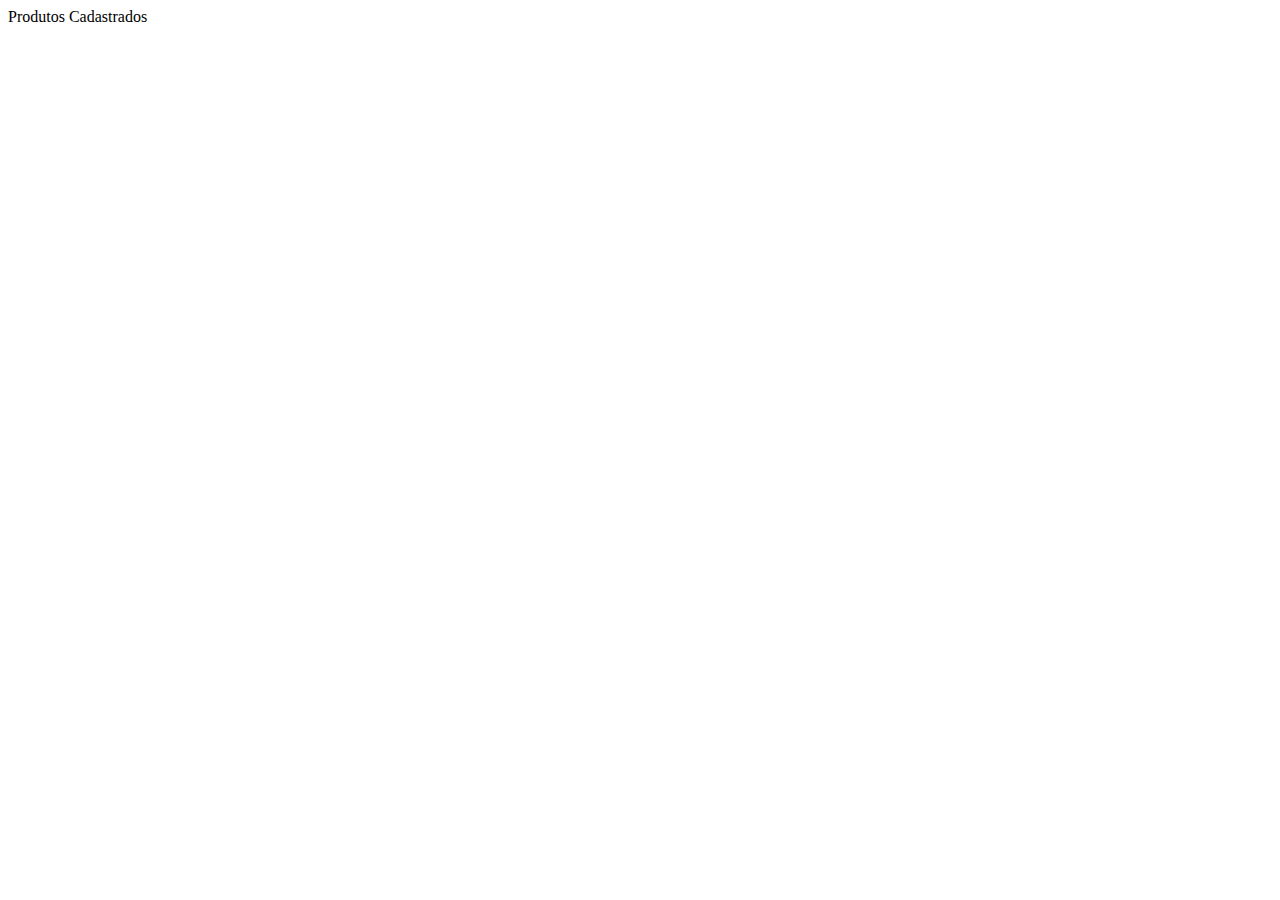
==== view/catalog.html @ 9c5d76c1 "primeiro commit após merge" ====
<!DOCTYPE html>
<html lang="en">
<head>
    <meta charset="UTF-8">
    <meta name="viewport" content="width=device-width, initial-scale=1.0">
    <title>Catalogo</title>
    <link rel="icon" href="./img/favicon.ico">
    <script src="script.js"></script>
    <link href="https://cdn.jsdelivr.net/npm/bootstrap@5.3.2/dist/css/bootstrap.min.css" rel="stylesheet" integrity="sha384-T3c6CoIi6uLrA9TneNEoa7RxnatzjcDSCmG1MXxSR1GAsXEV/Dwwykc2MPK8M2HN" crossorigin="anonymous">
</head>
<body>
    
    <div class="d-flex justify-content-center">
        <div class="spinner-border" role="status" id="catalogLoading"></div>
    </div>

    <span class="h1 text-center">Produtos Cadastrados</span>

    <table class="table-hover">
    
        <tbody id="catalogoProdutos"></tbody>


    </table>


    <script src="https://cdn.jsdelivr.net/npm/bootstrap@5.3.2/dist/js/bootstrap.bundle.min.js" integrity="sha384-C6RzsynM9kWDrMNeT87bh95OGNyZPhcTNXj1NW7RuBCsyN/o0jlpcV8Qyq46cDfL" crossorigin="anonymous"></script>
</body>
</html>
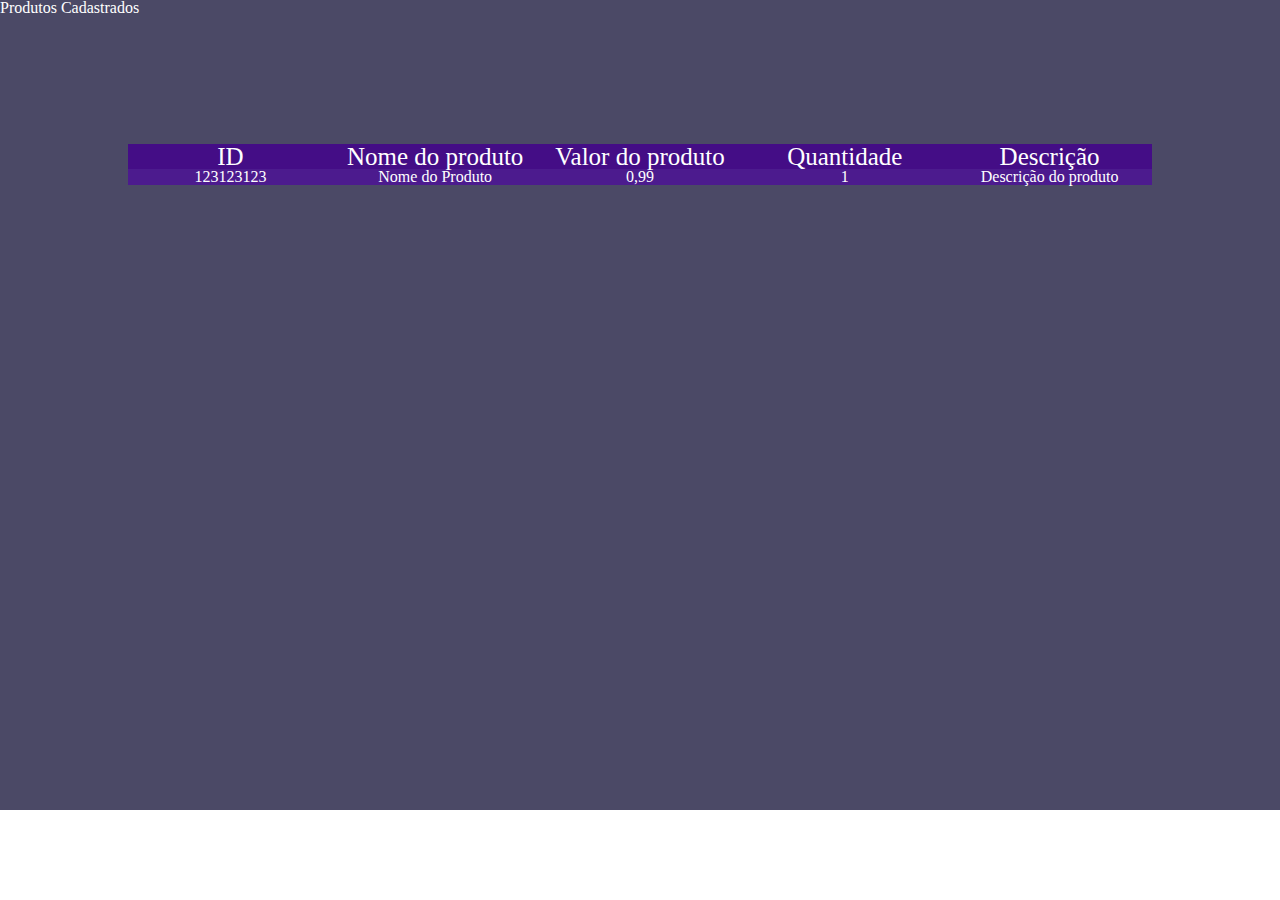
==== commit 3de9ea5a: "primeira refatoração" ====
--- a/view/catalog.html
+++ b/view/catalog.html
@@ -1,29 +1,46 @@
 <!DOCTYPE html>
 <html lang="en">
+
 <head>
     <meta charset="UTF-8">
     <meta name="viewport" content="width=device-width, initial-scale=1.0">
     <title>Catalogo</title>
+    <link rel="stylesheet" href="./css/cleaner.css">
+    <link rel="stylesheet" href="./css/catalog.css">
     <link rel="icon" href="./img/favicon.ico">
-    <script src="script.js"></script>
-    <link href="https://cdn.jsdelivr.net/npm/bootstrap@5.3.2/dist/css/bootstrap.min.css" rel="stylesheet" integrity="sha384-T3c6CoIi6uLrA9TneNEoa7RxnatzjcDSCmG1MXxSR1GAsXEV/Dwwykc2MPK8M2HN" crossorigin="anonymous">
+    <script src="./script/script.js"></script>
+    <link href="https://cdn.jsdelivr.net/npm/bootstrap@5.3.2/dist/css/bootstrap.min.css" rel="stylesheet"
+        integrity="sha384-T3c6CoIi6uLrA9TneNEoa7RxnatzjcDSCmG1MXxSR1GAsXEV/Dwwykc2MPK8M2HN" crossorigin="anonymous">
 </head>
+
 <body>
-    
-    <div class="d-flex justify-content-center">
-        <div class="spinner-border" role="status" id="catalogLoading"></div>
-    </div>
+    <main class="container">
+        <div class="d-flex justify-content-center">
+            <h1 class="h1 text-center mt-5"><span>Produtos Cadastrados</span></h1>
+        </div>
+        <table class="table-hover">
+            <thead>
+                <th>ID</th>
+                <th>Nome do produto</th>
+                <th>Valor do produto</th>
+                <th>Quantidade</th>
+                <th>Descrição</th>
+            </thead>
+            <tbody id="catalogoProdutos">
+                <tr>
+                    <td class="productId">123123123</td>
+                    <td class="productName">Nome do Produto</td>
+                    <td class="productPrice">0,99</td>
+                    <td class="productQTD">1</td>
+                    <td class="productInfo">Descrição do produto</td>
+                </tr>
+            </tbody>
 
-    <span class="h1 text-center">Produtos Cadastrados</span>
+        </table>
+    </main>
+    <script src="https://cdn.jsdelivr.net/npm/bootstrap@5.3.2/dist/js/bootstrap.bundle.min.js"
+        integrity="sha384-C6RzsynM9kWDrMNeT87bh95OGNyZPhcTNXj1NW7RuBCsyN/o0jlpcV8Qyq46cDfL"
+        crossorigin="anonymous"></script>
+</body>
 
-    <table class="table-hover">
-    
-        <tbody id="catalogoProdutos"></tbody>
-
-
-    </table>
-
-
-    <script src="https://cdn.jsdelivr.net/npm/bootstrap@5.3.2/dist/js/bootstrap.bundle.min.js" integrity="sha384-C6RzsynM9kWDrMNeT87bh95OGNyZPhcTNXj1NW7RuBCsyN/o0jlpcV8Qyq46cDfL" crossorigin="anonymous"></script>
-</body>
 </html>--- a/view/css/cleaner.css
+++ b/view/css/cleaner.css
@@ -0,0 +1,39 @@
+/* http://meyerweb.com/eric/tools/css/reset/ v2.0 | 20110126   
+   License: none (public domain)*/
+
+   html, body, div, span, applet, object, iframe,h1, h2, h3, h4, h5, h6, p, 
+   blockquote, pre,a, abbr, acronym, address, big, cite, code,del, dfn, em, 
+   img, ins, kbd, q, s, samp,small, strike, strong, sub, sup, tt, var,b, u, 
+   i, center,dl, dt, dd, ol, ul, li,fieldset, form, label, legend,table, 
+   caption, tbody, tfoot, thead, tr, th, td,article, aside, canvas, details, 
+   embed, figure, figcaption, footer, header, hgroup, menu, nav, output, 
+   ruby, section, summary, time, mark, audio, video {
+ margin: 0;
+ padding: 0;
+ border: 0;
+ font-size: 100%;
+ font: inherit;
+ vertical-align: baseline;
+}
+/* HTML5 display-role reset for older browsers */
+article, aside, details, figcaption, figure, footer, header, hgroup, menu, 
+   nav, section {
+ display: block;
+}
+body {
+ line-height: 1;
+}
+ol, ul {
+ list-style: none;
+}
+blockquote, q {
+ quotes: none;
+}
+blockquote:before, blockquote:after,q:before, q:after {
+ content: '';
+ content: none;
+}
+table {
+ border-collapse: collapse;
+ border-spacing: 0;
+}
--- a/view/css/catalog.css
+++ b/view/css/catalog.css
@@ -0,0 +1,22 @@
+.container {
+    background-color: rgba(4, 2, 42, 0.719);
+    width: 100%;
+    height: 90vh;
+}
+span {
+    color: white;
+}
+.table-hover {
+    justify-self: center;
+    width: 80%;
+    margin:  10% 10% 0 10%;
+    background: rgba(78, 0, 167, 0.63); 
+    table-layout: fixed;
+    text-align: center;
+    color: white;
+}
+th {
+    background-color:rgba(62, 4, 129, 0.582) ;
+    font-size: 25px;
+    font-weight:200;
+}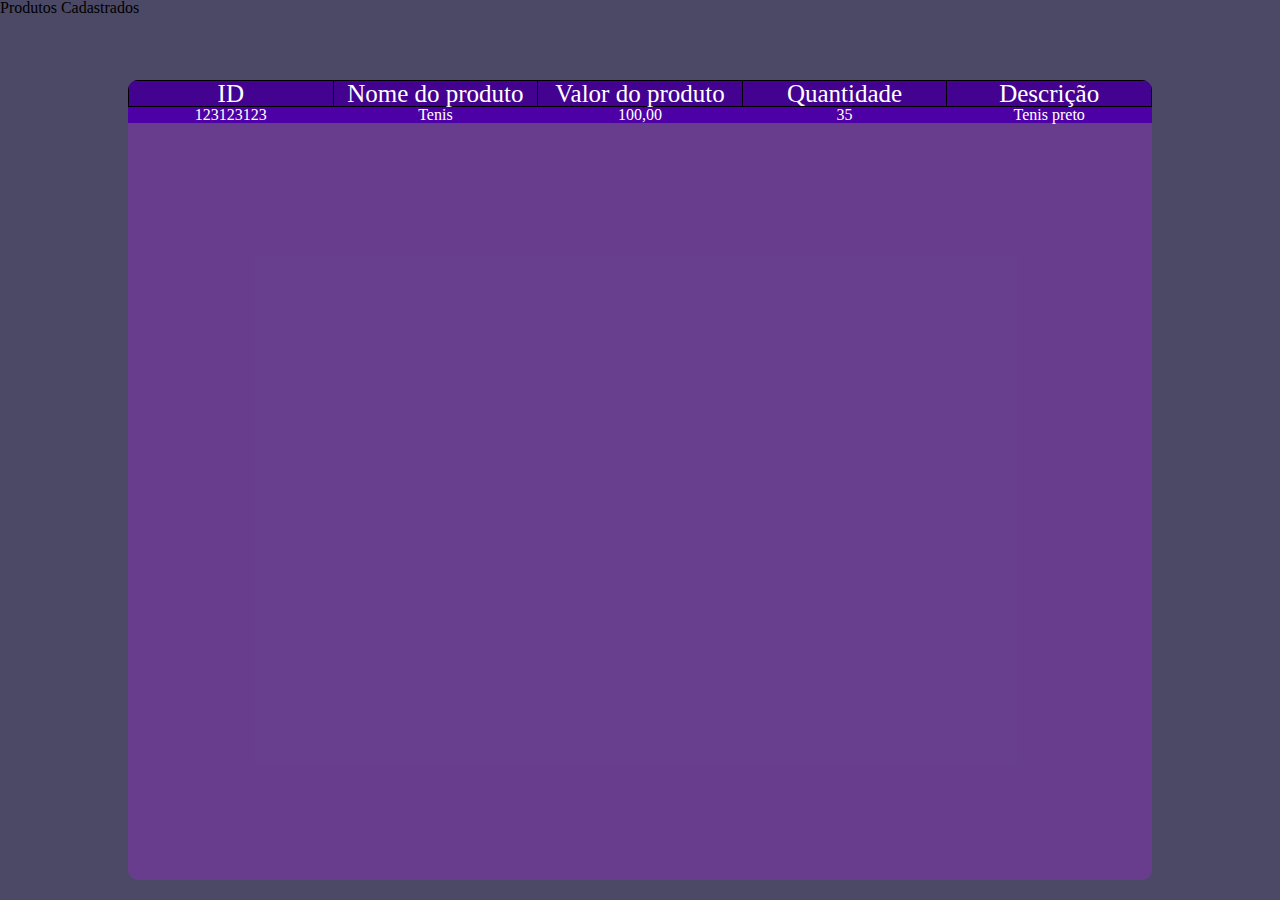
==== commit 85deddad: "primeiro merge" ====
--- a/view/catalog.html
+++ b/view/catalog.html
@@ -1,6 +1,5 @@
 <!DOCTYPE html>
 <html lang="en">
-
 <head>
     <meta charset="UTF-8">
     <meta name="viewport" content="width=device-width, initial-scale=1.0">
@@ -8,39 +7,38 @@
     <link rel="stylesheet" href="./css/cleaner.css">
     <link rel="stylesheet" href="./css/catalog.css">
     <link rel="icon" href="./img/favicon.ico">
-    <script src="./script/script.js"></script>
-    <link href="https://cdn.jsdelivr.net/npm/bootstrap@5.3.2/dist/css/bootstrap.min.css" rel="stylesheet"
-        integrity="sha384-T3c6CoIi6uLrA9TneNEoa7RxnatzjcDSCmG1MXxSR1GAsXEV/Dwwykc2MPK8M2HN" crossorigin="anonymous">
+    <script src="script.js"></script>
+    <link href="https://cdn.jsdelivr.net/npm/bootstrap@5.3.2/dist/css/bootstrap.min.css" rel="stylesheet" integrity="sha384-T3c6CoIi6uLrA9TneNEoa7RxnatzjcDSCmG1MXxSR1GAsXEV/Dwwykc2MPK8M2HN" crossorigin="anonymous">
 </head>
 
 <body>
     <main class="container">
         <div class="d-flex justify-content-center">
-            <h1 class="h1 text-center mt-5"><span>Produtos Cadastrados</span></h1>
+            <h1 class="h1 text-center mt-5 text-light">Produtos Cadastrados</h1>
         </div>
-        <table class="table-hover">
-            <thead>
-                <th>ID</th>
-                <th>Nome do produto</th>
-                <th>Valor do produto</th>
-                <th>Quantidade</th>
-                <th>Descrição</th>
-            </thead>
-            <tbody id="catalogoProdutos">
-                <tr>
-                    <td class="productId">123123123</td>
-                    <td class="productName">Nome do Produto</td>
-                    <td class="productPrice">0,99</td>
-                    <td class="productQTD">1</td>
-                    <td class="productInfo">Descrição do produto</td>
-                </tr>
-            </tbody>
+        <div class="corpoTabela">
+            <table class="table-hover">
+                <thead>
+                    <th>ID</th>
+                    <th>Nome do produto</th>
+                    <th>Valor do produto</th>
+                    <th>Quantidade</th>
+                    <th>Descrição</th>
+                </thead>
+                <tbody  id="catalogoProdutos">
+                    <tr>
+                        <td class="productId">123123123</td>
+                        <td class="productName">Tenis</td>
+                        <td class="productPrice">100,00</td>
+                        <td class="productQTD">35</td>
+                        <td class="productInfo">Tenis preto</td>
+                    </tr>
+                </tbody>
+            </table>
+        </div>
+    </main>
 
-        </table>
-    </main>
-    <script src="https://cdn.jsdelivr.net/npm/bootstrap@5.3.2/dist/js/bootstrap.bundle.min.js"
-        integrity="sha384-C6RzsynM9kWDrMNeT87bh95OGNyZPhcTNXj1NW7RuBCsyN/o0jlpcV8Qyq46cDfL"
-        crossorigin="anonymous"></script>
+    <script src="https://cdn.jsdelivr.net/npm/bootstrap@5.3.2/dist/js/bootstrap.bundle.min.js" integrity="sha384-C6RzsynM9kWDrMNeT87bh95OGNyZPhcTNXj1NW7RuBCsyN/o0jlpcV8Qyq46cDfL" crossorigin="anonymous"></script>
 </body>
 
 </html>--- a/view/css/catalog.css
+++ b/view/css/catalog.css
@@ -1,21 +1,34 @@
 .container {
     background-color: rgba(4, 2, 42, 0.719);
     width: 100%;
-    height: 90vh;
+    height: 100vh;
 }
-span {
-    color: white;
+
+.corpoTabela {
+    width: 80%;
+    margin: 5% 10% 0 10%;
+    background-color: rgba(187, 29, 255, 0.264);
+    border-radius: 10px;
+    min-height: 800px;
+    max-height: 800px;
+    overflow: hidden;
+    overflow-y: scroll;
 }
-.table-hover {
-    justify-self: center;
-    width: 80%;
-    margin:  10% 10% 0 10%;
-    background: rgba(78, 0, 167, 0.63); 
+.corpoTabela::-webkit-scrollbar {
+    border-radius: 5px;
+    width: 0px;
+}
+.table-hover{
+    width: 100%;
+    background-color: rgb(78, 0, 167); 
     table-layout: fixed;
     text-align: center;
-    color: white;
+    color: rgb(255, 255, 255);
 }
+
+
 th {
+    border: 1px solid black;
     background-color:rgba(62, 4, 129, 0.582) ;
     font-size: 25px;
     font-weight:200;
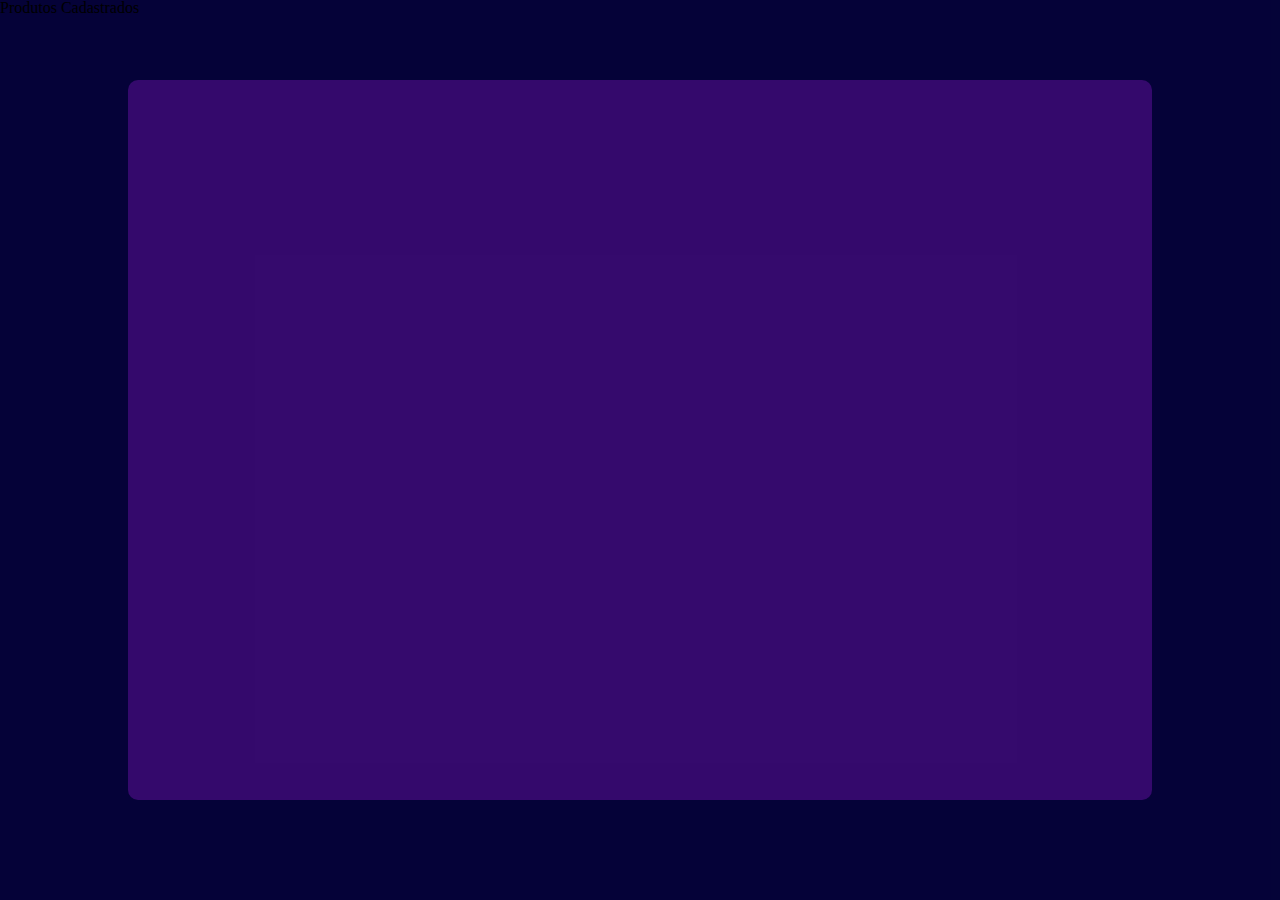
==== commit 3efa1e4d: "criação da tabela caztalogo atraves do javascript" ====
--- a/view/catalog.html
+++ b/view/catalog.html
@@ -8,30 +8,31 @@
     <link rel="stylesheet" href="./css/catalog.css">
     <link rel="icon" href="./img/favicon.ico">
     <script src="script.js"></script>
-    <link href="https://cdn.jsdelivr.net/npm/bootstrap@5.3.2/dist/css/bootstrap.min.css" rel="stylesheet" integrity="sha384-T3c6CoIi6uLrA9TneNEoa7RxnatzjcDSCmG1MXxSR1GAsXEV/Dwwykc2MPK8M2HN" crossorigin="anonymous">
+    <link href="https://cdn.jsdelivr.net/npm/bootstrap@5.3.2/dist/css/bootstrap.min.css" 
+    rel="stylesheet" integrity="sha384-T3c6CoIi6uLrA9TneNEoa7RxnatzjcDSCmG1MXxSR1GAsXEV/Dwwykc2MPK8M2HN" crossorigin="anonymous">
 </head>
 
-<body>
+<body class="fundo">
     <main class="container">
         <div class="d-flex justify-content-center">
             <h1 class="h1 text-center mt-5 text-light">Produtos Cadastrados</h1>
         </div>
         <div class="corpoTabela">
             <table class="table-hover">
-                <thead>
+               <!-- <thead id="headCatalog">
                     <th>ID</th>
                     <th>Nome do produto</th>
                     <th>Valor do produto</th>
                     <th>Quantidade</th>
                     <th>Descrição</th>
-                </thead>
-                <tbody  id="catalogoProdutos">
+                </thead>-->
+                <tbody  id="productsCatalog">
                     <tr>
-                        <td class="productId">123123123</td>
-                        <td class="productName">Tenis</td>
-                        <td class="productPrice">100,00</td>
-                        <td class="productQTD">35</td>
-                        <td class="productInfo">Tenis preto</td>
+                        <td id="productId"></td>
+                        <td id="productName"></td>
+                        <td id="productPrice"></td>
+                        <td id="productQTD"></td>
+                        <td id="productInfo"></td>
                     </tr>
                 </tbody>
             </table>
--- a/view/css/catalog.css
+++ b/view/css/catalog.css
@@ -1,16 +1,18 @@
+.fundo {
+    background-color: rgb(4, 2, 42);
+}
 .container {
-    background-color: rgba(4, 2, 42, 0.719);
+    background-color: rgba(9, 4, 94, 0.279);
     width: 100%;
     height: 100vh;
 }
-
 .corpoTabela {
     width: 80%;
     margin: 5% 10% 0 10%;
     background-color: rgba(187, 29, 255, 0.264);
     border-radius: 10px;
-    min-height: 800px;
-    max-height: 800px;
+    min-height: 80vh;
+    max-height: 80vh;
     overflow: hidden;
     overflow-y: scroll;
 }
@@ -25,8 +27,6 @@
     text-align: center;
     color: rgb(255, 255, 255);
 }
-
-
 th {
     border: 1px solid black;
     background-color:rgba(62, 4, 129, 0.582) ;
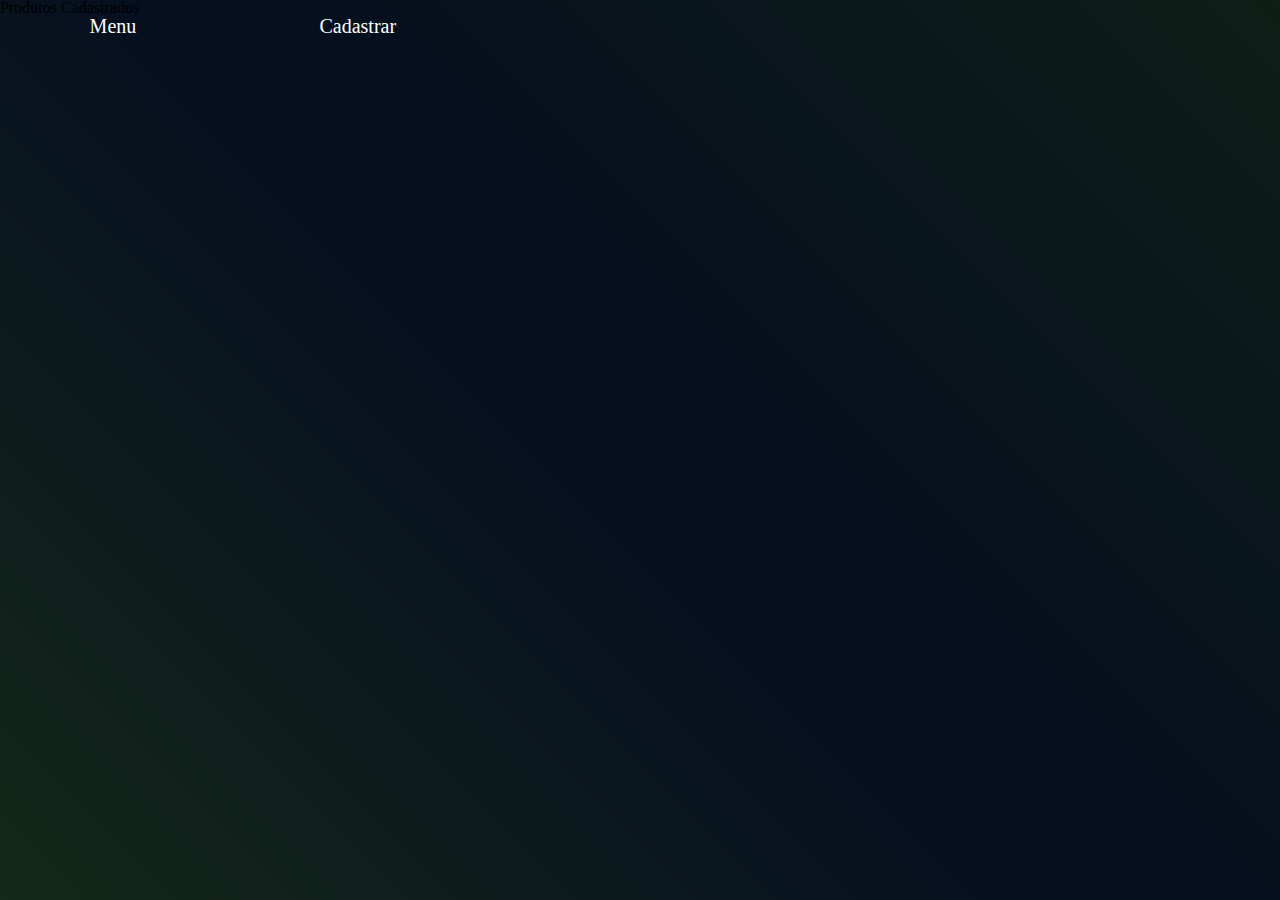
==== commit 6424c70d: "feito o link da tabela com o banco" ====
--- a/view/catalog.html
+++ b/view/catalog.html
@@ -7,7 +7,7 @@
     <link rel="stylesheet" href="./css/cleaner.css">
     <link rel="stylesheet" href="./css/catalog.css">
     <link rel="icon" href="./img/favicon.ico">
-    <script src="script.js"></script>
+    <script src="./script/script.js"></script>
     <link href="https://cdn.jsdelivr.net/npm/bootstrap@5.3.2/dist/css/bootstrap.min.css" 
     rel="stylesheet" integrity="sha384-T3c6CoIi6uLrA9TneNEoa7RxnatzjcDSCmG1MXxSR1GAsXEV/Dwwykc2MPK8M2HN" crossorigin="anonymous">
 </head>
@@ -15,30 +15,26 @@
 <body class="fundo">
     <main class="container">
         <div class="d-flex justify-content-center">
-            <h1 class="h1 text-center mt-5 text-light">Produtos Cadastrados</h1>
+            <h1 class="h1 text-center mt-4 m-5 text-light">Produtos Cadastrados</h1>
         </div>
-        <div class="corpoTabela">
-            <table class="table-hover">
-               <!-- <thead id="headCatalog">
-                    <th>ID</th>
-                    <th>Nome do produto</th>
-                    <th>Valor do produto</th>
-                    <th>Quantidade</th>
-                    <th>Descrição</th>
-                </thead>-->
-                <tbody  id="productsCatalog">
-                    <tr>
-                        <td id="productId"></td>
-                        <td id="productName"></td>
-                        <td id="productPrice"></td>
-                        <td id="productQTD"></td>
-                        <td id="productInfo"></td>
-                    </tr>
-                </tbody>
-            </table>
+        <div>    
+            <div class="h1 text-center mt-3 m-5">
+                <a class="menuButton" href="index.html">Menu</a>
+                <a class="menuButton" href="register.html">Cadastrar</a>
+            </div>
+            <div class="tableBody">
+                <table class="tableInfo">
+                    <tbody id="productsCatalog">
+                        <tr>
+                            <div class="d-flex justify-content-center">
+                                <div class="spinner-border" role="status" id="loading"></div>
+                            </div>
+                        </tr>
+                    </tbody>
+                </table>
+            </div>
         </div>
     </main>
-
     <script src="https://cdn.jsdelivr.net/npm/bootstrap@5.3.2/dist/js/bootstrap.bundle.min.js" integrity="sha384-C6RzsynM9kWDrMNeT87bh95OGNyZPhcTNXj1NW7RuBCsyN/o0jlpcV8Qyq46cDfL" crossorigin="anonymous"></script>
 </body>
 
--- a/view/css/catalog.css
+++ b/view/css/catalog.css
@@ -1,35 +1,63 @@
 .fundo {
-    background-color: rgb(4, 2, 42);
+    background: 
+    linear-gradient(
+        225deg, #000e1cd4, 
+        #10005c, 
+        #022514c4
+        );
 }
 .container {
-    background-color: rgba(9, 4, 94, 0.279);
+    background-color: #011505b0;
     width: 100%;
-    height: 100vh;
+    height:100vh;
 }
-.corpoTabela {
+.menuButton {
+    margin-left: 5%;
+    margin-right: 5%;
+    padding-bottom: 10px;
+    padding-left: 2%;
+    padding-right: 2%;
+    text-decoration: none;
+    color: #ffffff;
+    font-size: 20px;
+}
+.menuButton:hover{
+    color:#00e5ff;
+    box-shadow: 0px 1px #03809177;
+}
+.tableBody{
     width: 80%;
-    margin: 5% 10% 0 10%;
-    background-color: rgba(187, 29, 255, 0.264);
+    margin: 0 10% 0 10%;
     border-radius: 10px;
-    min-height: 80vh;
-    max-height: 80vh;
-    overflow: hidden;
-    overflow-y: scroll;
+    min-width: 150px;
+    max-height: 500px;
+    overflow-y: auto;
+    border-collapse: collapse;
 }
-.corpoTabela::-webkit-scrollbar {
+.tableBody::-webkit-scrollbar {
+    max-height: 100px;
     border-radius: 5px;
     width: 0px;
 }
-.table-hover{
+.tableInfo{
     width: 100%;
-    background-color: rgb(78, 0, 167); 
     table-layout: fixed;
     text-align: center;
-    color: rgb(255, 255, 255);
+    color: #ffffff;
 }
 th {
-    border: 1px solid black;
-    background-color:rgba(62, 4, 129, 0.582) ;
+    background-color:#362f5000 ;
     font-size: 25px;
     font-weight:200;
-}+}
+tr>td {
+        border: 0.5px solid rgba(255, 255, 255, 0.876);
+}
+tr>td {
+    text-indent: 5%;
+    text-align: left;
+}
+tr>#productValue {
+    text-indent: 20%;
+    text-align: left;
+}
